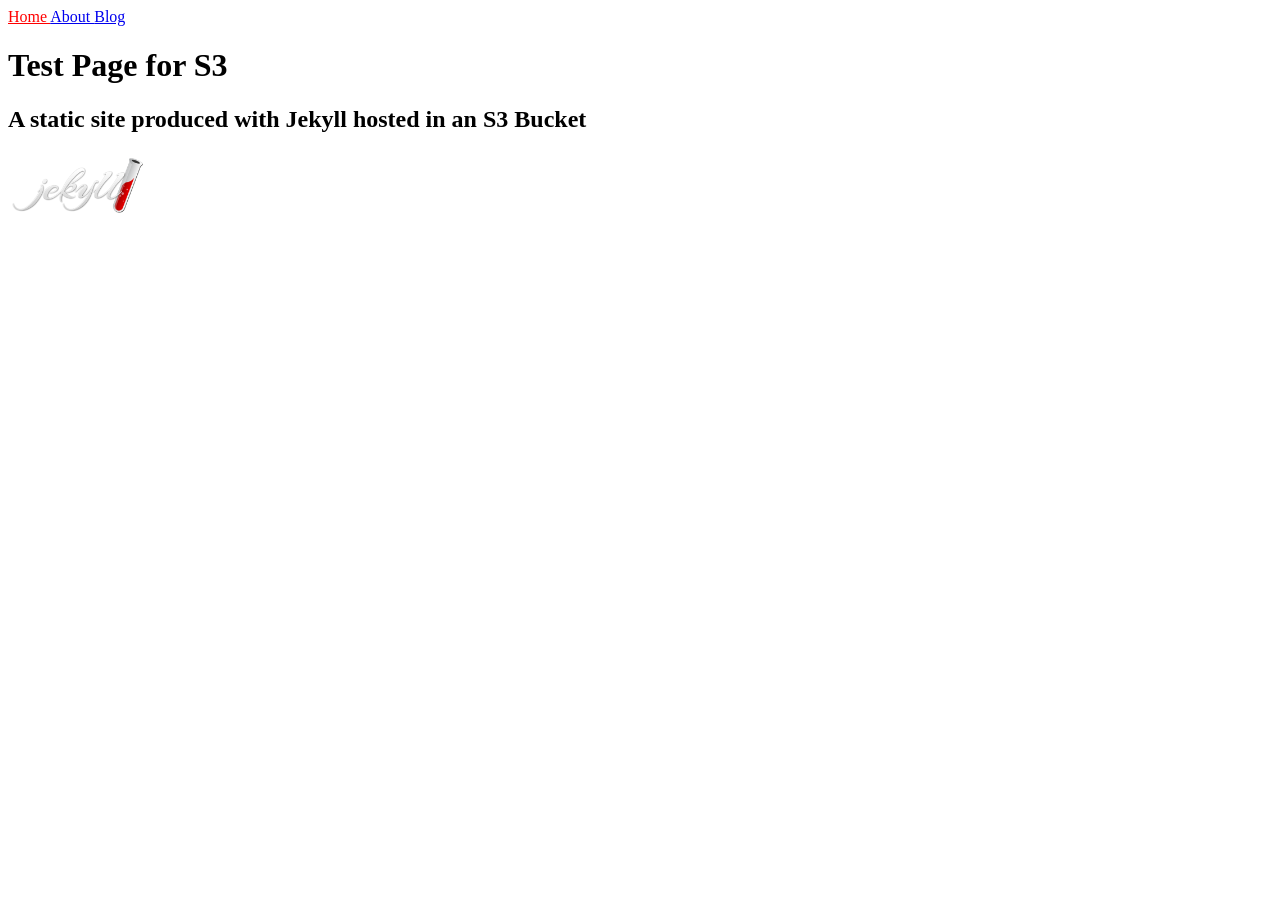
==== index.html @ 8ead299b "New changes" ====
<!doctype html>
<html>
  <head>
    <meta charset="utf-8">
    <title>Home</title>
  </head>
  <body>
    <nav>
  
    <a href="/" style="color: red;">
      Home
    </a>
  
    <a href="/about.html" >
      About
    </a>
  
    <a href="/blog.html" >
      Blog
    </a>
  
</nav>
    <h1>Test Page for S3</h1>
<h2>A static site produced with Jekyll hosted in an S3 Bucket</h2>

    
<img src="../assets/Jekyll_Logo.png" width="140" height="65" alt="Jekyll Logo" class="right">
  </body>
</html>
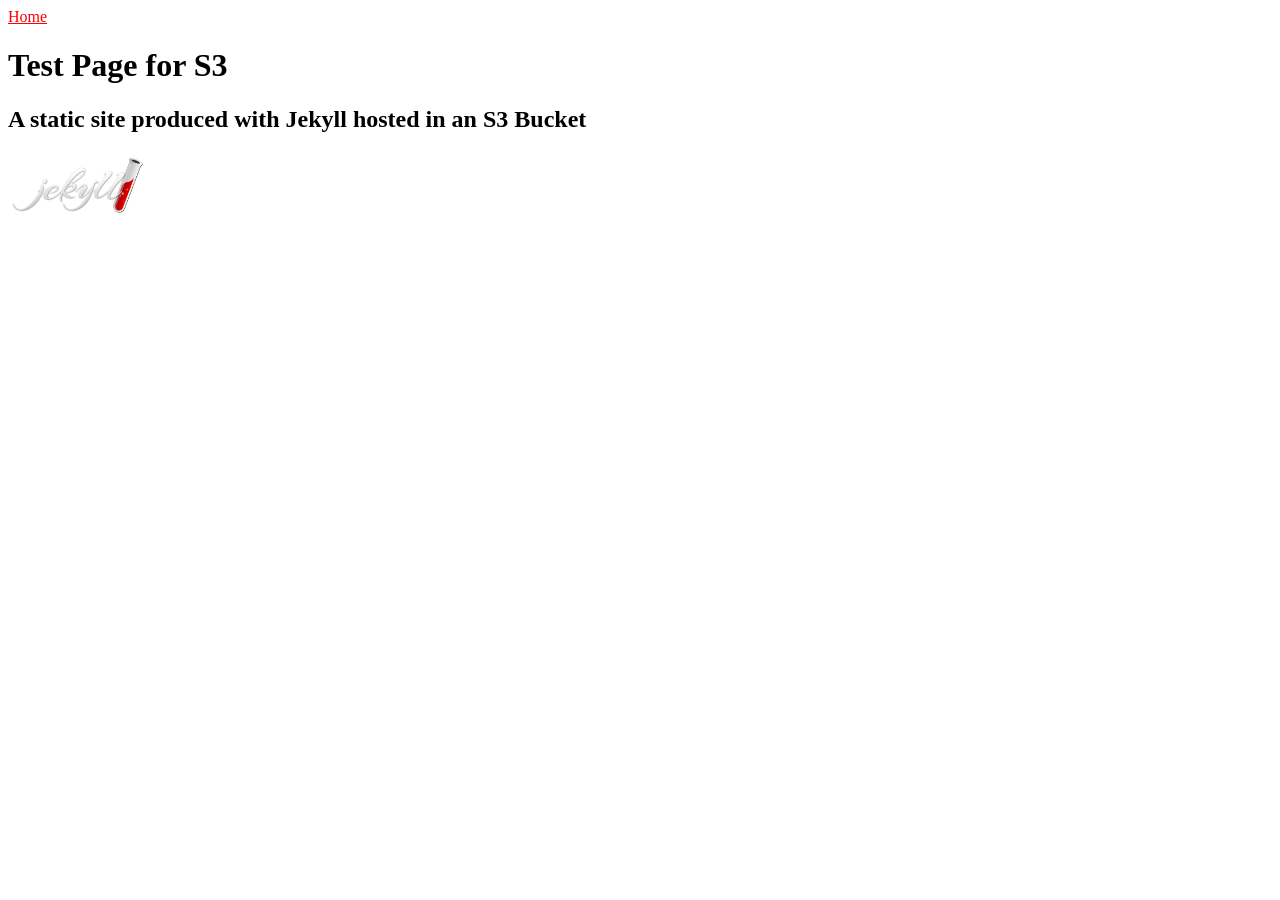
==== commit 94b4046d: "New changes" ====
--- a/index.html
+++ b/index.html
@@ -11,14 +11,6 @@
       Home
     </a>
   
-    <a href="/about.html" >
-      About
-    </a>
-  
-    <a href="/blog.html" >
-      Blog
-    </a>
-  
 </nav>
     <h1>Test Page for S3</h1>
 <h2>A static site produced with Jekyll hosted in an S3 Bucket</h2>
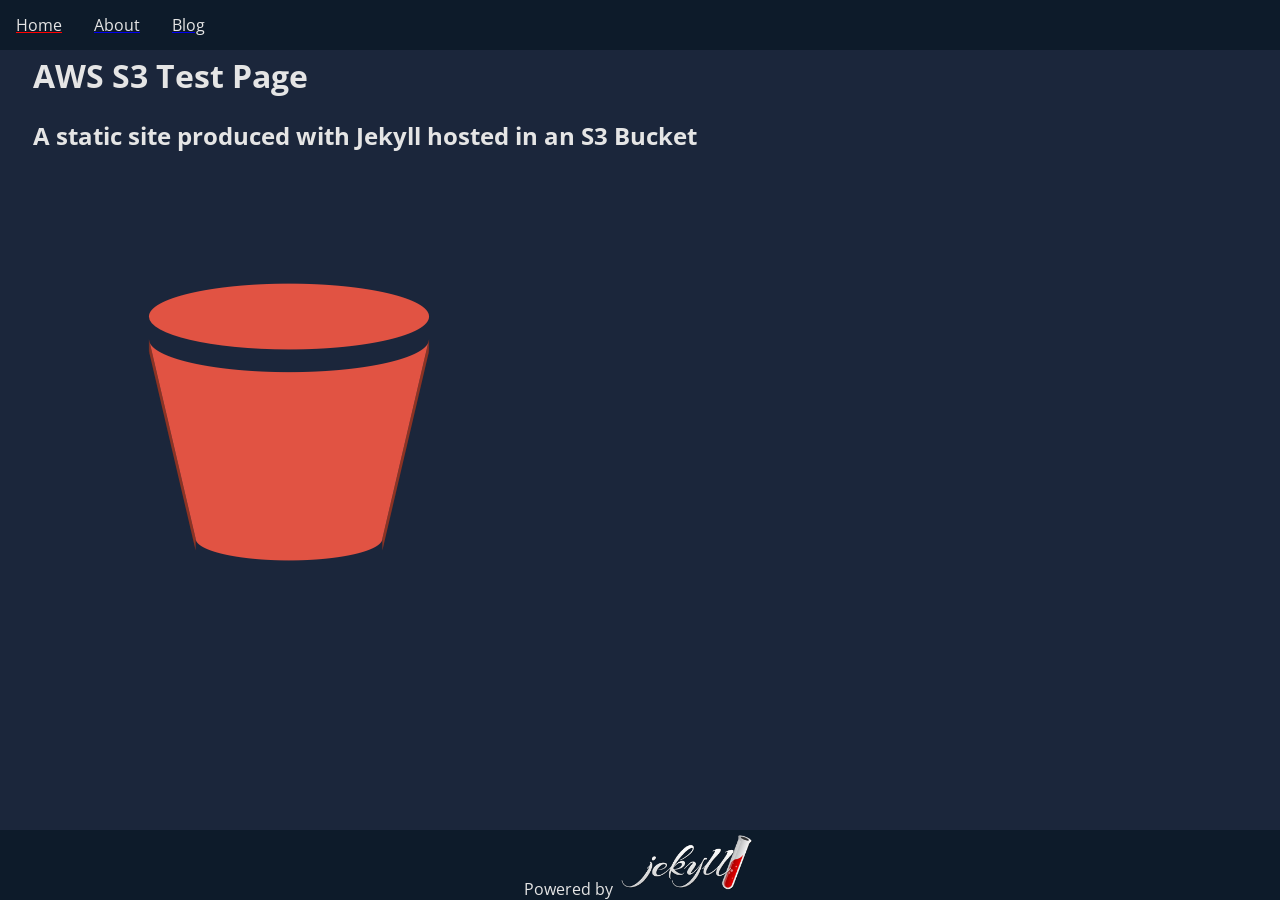
==== commit 80627e9b: "New changes" ====
--- a/index.html
+++ b/index.html
@@ -2,20 +2,65 @@
 <html>
   <head>
     <meta charset="utf-8">
-    <title>Home</title>
+    <title>ChrisRowley.net</title>
+    <link rel="stylesheet" type="text/css" href="/assets/css/style.css">
+    <link rel="stylesheet" href="https://fonts.googleapis.com/css2?family=Open+Sans&display=swap">
   </head>
-  <body>
-    <nav>
+  <body class="body">
+      <div class="header"> 
+      <nav>
   
-    <a href="/" style="color: red;">
-      Home
-    </a>
+    <li>
+      <a href="/" style="color: red;">
+        <nbutton>
+        Home
+        </nbutton>
+      </a>
+  </li>
+  
+    <li>
+      <a href="/About.html" >
+        <nbutton>
+        About
+        </nbutton>
+      </a>
+  </li>
+  
+    <li>
+      <a href="/blog.html" >
+        <nbutton>
+        Blog
+        </nbutton>
+      </a>
+  </li>
   
 </nav>
-    <h1>Test Page for S3</h1>
-<h2>A static site produced with Jekyll hosted in an S3 Bucket</h2>
 
-    
-<img src="../assets/Jekyll_Logo.png" width="140" height="65" alt="Jekyll Logo" class="right">
+<script>
+  window.onscroll = function() {myFunction()};
+  
+  var header = document.getElementById("myHeader");
+  var sticky = header.offsetTop;
+  
+  function myFunction() {
+    if (window.pageYOffset > sticky) {
+      header.classList.add("sticky");
+    } else {
+      header.classList.remove("sticky");
+    }
+  }
+  </script>
+      </div>
+      <p style="text-align:center">
+    <h1>AWS S3 Test Page</h1>
+    <h2>A static site produced with Jekyll hosted in an S3 Bucket</h2>
+    <img src="../assets/bucket.png" />
+</p>
+
+      <div class="footer"> 
+      
+Powered by <img src="../assets/Jekyll_Logo.png" width="140" height="65" alt="Jekyll Logo" class="right">
+      </div>
+    </div>  
   </body>
 </html>
--- a/assets/css/style.css
+++ b/assets/css/style.css
@@ -0,0 +1,21 @@
+.header { position: fixed; left: 0; top: 0; width: 100%; background-color: #0d1b2a; color: #e5e5e5; text-align: center; }
+
+body { background-color: #1b263b; font-family: 'Open Sans', sans-serif; color: #e5e5e5; padding: 25px; }
+
+.footer { position: fixed; left: 0; bottom: 0; width: 100%; background-color: #0d1b2a; color: #e5e5e5; text-align: center; vertical-align: middle; }
+
+a:visited { color: #778da9; }
+
+.sticky { position: fixed; top: 0; width: 100%; }
+
+.sticky + .content { padding-top: 102px; }
+
+nav { list-style-type: none; margin: 0; padding: 0; overflow: hidden; }
+
+li { float: left; }
+
+li a nbutton { display: block; color: #e5e5e5; text-align: center; padding: 14px 16px; text-decoration: none; }
+
+li a nbutton:hover { background-color: #778da9; color: #e5e5e5; }
+
+/*# sourceMappingURL=style.css.map */
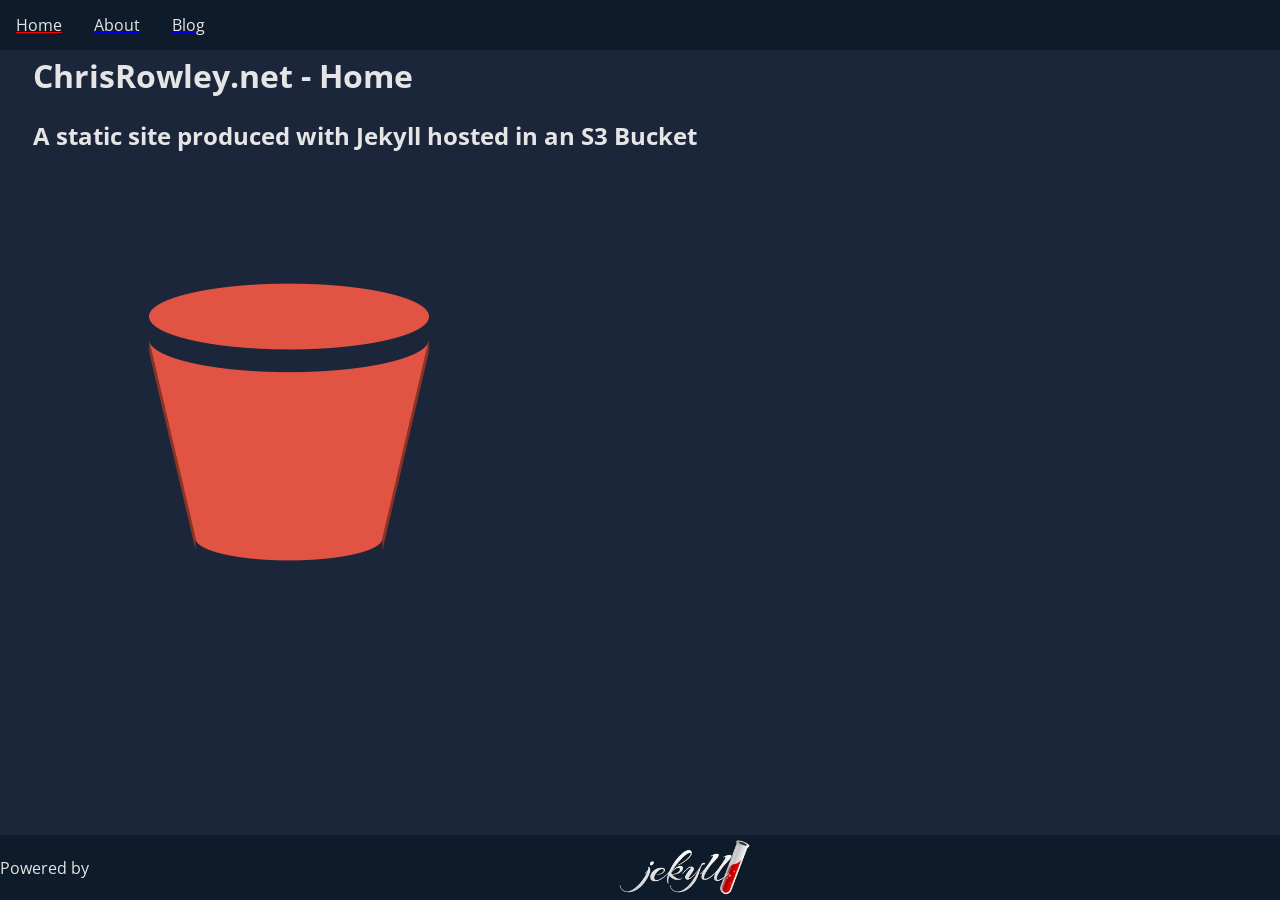
==== commit fac31a33: "New changes" ====
--- a/index.html
+++ b/index.html
@@ -2,7 +2,7 @@
 <html>
   <head>
     <meta charset="utf-8">
-    <title>ChrisRowley.net</title>
+    <title>ChrisRowley.net - Home</title>
     <link rel="stylesheet" type="text/css" href="/assets/css/style.css">
     <link rel="stylesheet" href="https://fonts.googleapis.com/css2?family=Open+Sans&display=swap">
   </head>
@@ -10,29 +10,29 @@
       <div class="header"> 
       <nav>
   
-    <li>
+    <navli>
       <a href="/" style="color: red;">
         <nbutton>
         Home
         </nbutton>
       </a>
-  </li>
+  </navli>
   
-    <li>
-      <a href="/About.html" >
+    <navli>
+      <a href="/about.html" >
         <nbutton>
         About
         </nbutton>
       </a>
-  </li>
+  </navli>
   
-    <li>
+    <navli>
       <a href="/blog.html" >
         <nbutton>
         Blog
         </nbutton>
       </a>
-  </li>
+  </navli>
   
 </nav>
 
@@ -52,14 +52,14 @@
   </script>
       </div>
       <p style="text-align:center">
-    <h1>AWS S3 Test Page</h1>
+    <h1>ChrisRowley.net - Home</h1>
     <h2>A static site produced with Jekyll hosted in an S3 Bucket</h2>
     <img src="../assets/bucket.png" />
 </p>
 
       <div class="footer"> 
       
-Powered by <img src="../assets/Jekyll_Logo.png" width="140" height="65" alt="Jekyll Logo" class="right">
+Powered by <img src="../assets/Jekyll_Logo.png" width="140" height="65" alt="Jekyll Logo" class="center">
       </div>
     </div>  
   </body>
--- a/assets/css/style.css
+++ b/assets/css/style.css
@@ -2,7 +2,7 @@
 
 body { background-color: #1b263b; font-family: 'Open Sans', sans-serif; color: #e5e5e5; padding: 25px; }
 
-.footer { position: fixed; left: 0; bottom: 0; width: 100%; background-color: #0d1b2a; color: #e5e5e5; text-align: center; vertical-align: middle; }
+.footer { position: fixed; left: 0; bottom: 0; width: 100%; background-color: #0d1b2a; color: #e5e5e5; text-align: center; display: flex; align-items: center; }
 
 a:visited { color: #778da9; }
 
@@ -12,10 +12,12 @@
 
 nav { list-style-type: none; margin: 0; padding: 0; overflow: hidden; }
 
-li { float: left; }
+navli { float: left; }
 
-li a nbutton { display: block; color: #e5e5e5; text-align: center; padding: 14px 16px; text-decoration: none; }
+navli a nbutton { display: block; color: #e5e5e5; text-align: center; padding: 14px 16px; text-decoration: none; }
 
-li a nbutton:hover { background-color: #778da9; color: #e5e5e5; }
+navli a nbutton:hover { background-color: #778da9; color: #e5e5e5; }
+
+.center { display: block; margin-left: auto; margin-right: auto; }
 
 /*# sourceMappingURL=style.css.map */
